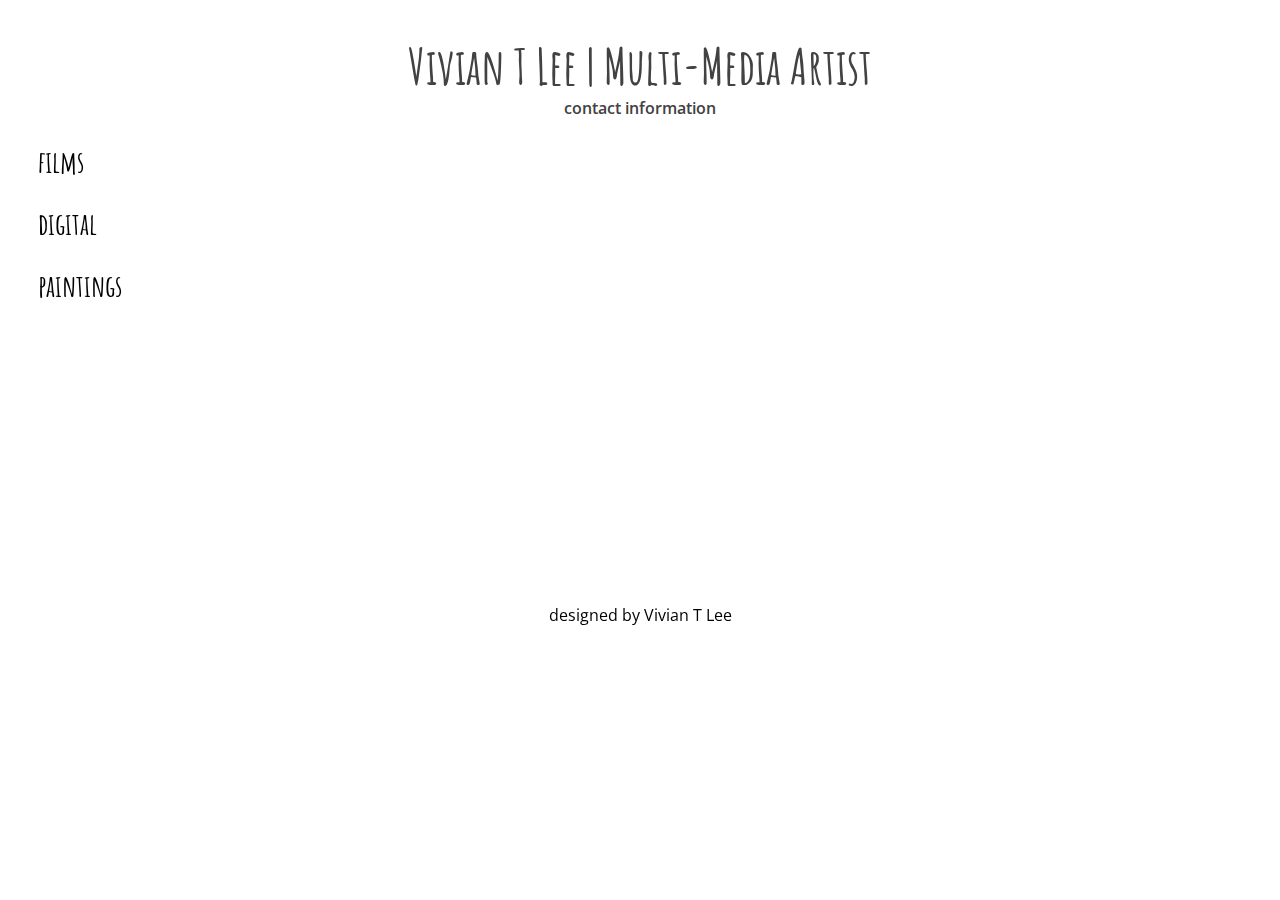
==== DAY03/WEB/index.html @ 29f54f3c "change001" ====
<!DOCTYPE html>
<html>
<head>
	<link rel="stylesheet" type="text/css" href="style.css">
	<link href='https://fonts.googleapis.com/css?family=Amatic+SC:400,700' rel='stylesheet' type='text/css'>
	<link href='https://fonts.googleapis.com/css?family=Open+Sans:400,600' rel='stylesheet' type='text/css'>
	<link href='https://fonts.googleapis.com/css?family=Open+Sans+Condensed:300' rel='stylesheet' type='text/css'>

		<title>Vivian T Lee| Multi-Media Artist</title>
</head>
<body>
	<h1 class="my-name" id="vivian-t-lee">Vivian T Lee | Multi-Media Artist</h1>
		<p class="my-name" id="contact-info">contact information</p>
			

			<iframe id="films" src="https://player.vimeo.com/video/94469614" width="320" height="180" frameborder="0" webkitallowfullscreen mozallowfullscreen allowfullscreen></iframe> 

			<iframe id="films" src="https://player.vimeo.com/video/85983471" width="320" height="180" frameborder="0" webkitallowfullscreen mozallowfullscreen allowfullscreen></iframe> 

			<iframe id="films" src="https://player.vimeo.com/video/93700448" width="320" height="180" frameborder="0" webkitallowfullscreen mozallowfullscreen allowfullscreen></iframe> 

	<h2>films</h2>
	<h2>digital</h2>
	<h2>paintings</h2>

	<footer>designed by Vivian T Lee</footer>



</body>
</html>
---- DAY03/WEB/style.css ----
/*for my header*/
.my-name {
	color: #424242;
	font-family: "Amatic SC";
	position: relative;
	text-align: center;

}

#vivian-t-lee {
	font-size: 50px;
	margin-bottom: 0px;
	padding-bottom: 0px;

}

#contact-info{

	font-family: "Open Sans";
	font-weight: 600;
	margin-top: 0px;
	padding-top: 0px;

}

/*for the navigation bar*/

h2 {
	font-family: "Amatic SC";
	font-size:30px;
	margin-left: 30px;
}

/*actual films*/
#films {
	float: right;
	position: top;
	margin-right: 30px;
}

/*my footer*/
footer {
	clear: both;
	font-family: "Open Sans Condensed";
	text-align: center;
	/*position: bottom;*/
	margin-top: 300px;
}
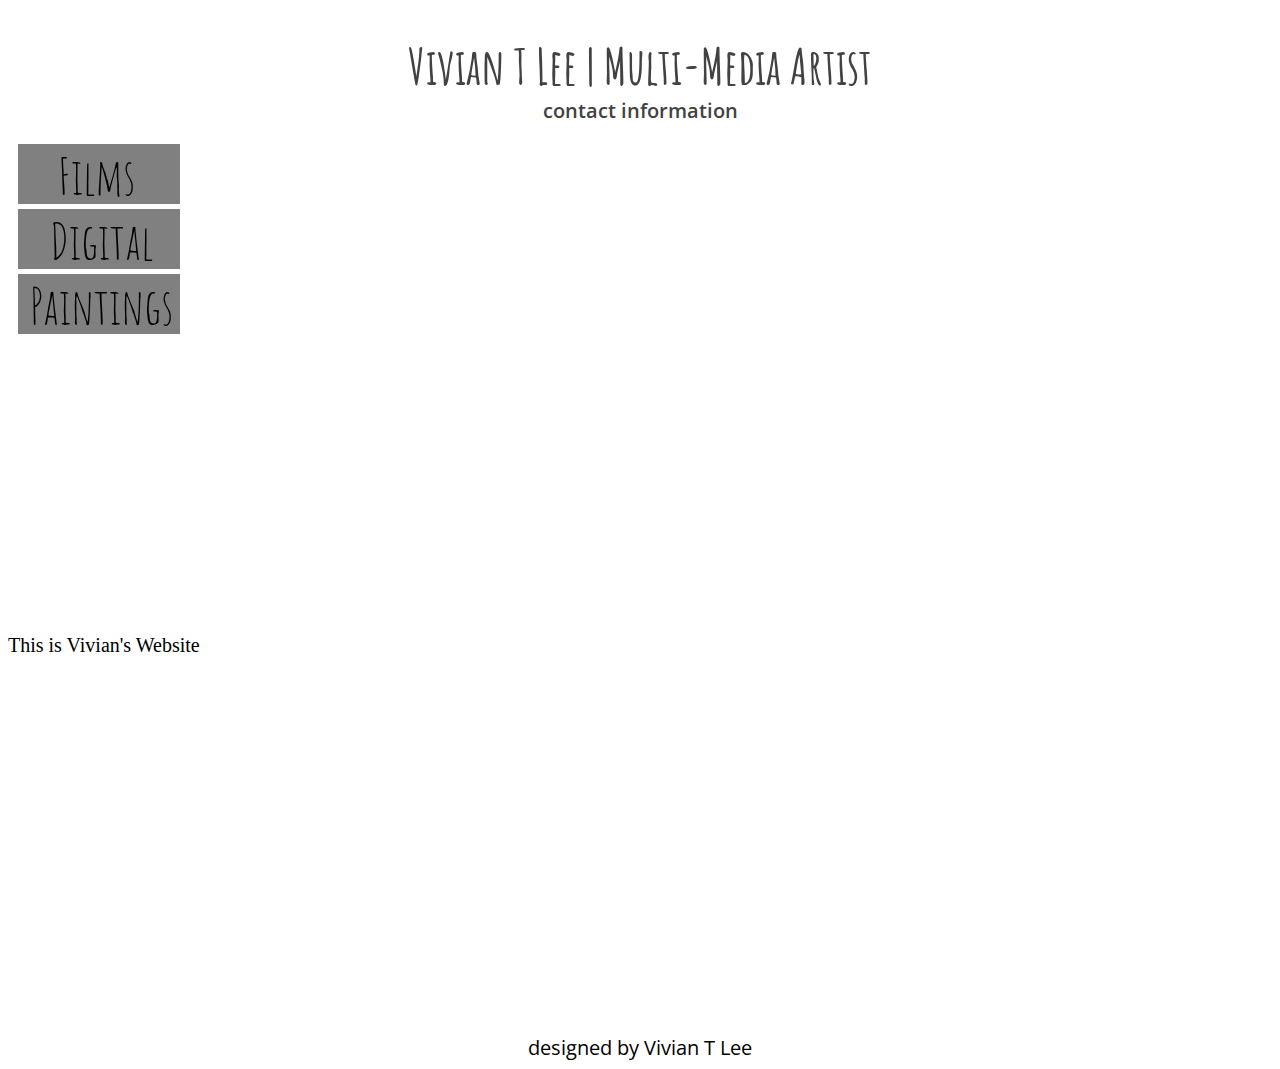
==== commit a36a7779: "new changes" ====
--- a/DAY03/WEB/index.html
+++ b/DAY03/WEB/index.html
@@ -11,17 +11,27 @@
 <body>
 	<h1 class="my-name" id="vivian-t-lee">Vivian T Lee | Multi-Media Artist</h1>
 		<p class="my-name" id="contact-info">contact information</p>
-			
 
-			<iframe id="films" src="https://player.vimeo.com/video/94469614" width="320" height="180" frameborder="0" webkitallowfullscreen mozallowfullscreen allowfullscreen></iframe> 
 
-			<iframe id="films" src="https://player.vimeo.com/video/85983471" width="320" height="180" frameborder="0" webkitallowfullscreen mozallowfullscreen allowfullscreen></iframe> 
+			<div id="actual-films">
+				<iframe id="films" src="https://player.vimeo.com/video/94469614" width="320" height="180" frameborder="0" webkitallowfullscreen mozallowfullscreen allowfullscreen></iframe> 
 
-			<iframe id="films" src="https://player.vimeo.com/video/93700448" width="320" height="180" frameborder="0" webkitallowfullscreen mozallowfullscreen allowfullscreen></iframe> 
+				<iframe id="films" src="https://player.vimeo.com/video/85983471" width="320" height="180" frameborder="0" webkitallowfullscreen mozallowfullscreen allowfullscreen></iframe> 
 
-	<h2>films</h2>
-	<h2>digital</h2>
-	<h2>paintings</h2>
+				<iframe id="films" src="https://player.vimeo.com/video/93700448" width="320" height="180" frameborder="0" webkitallowfullscreen mozallowfullscreen allowfullscreen></iframe> 
+			</div>
+
+
+			<div id="left-buttons">
+				<div id="films-button">Films</div>
+				<div id="digital">Digital</div>
+				<div id="paintings">Paintings</div>
+			</div>
+
+			<div id="animation-thingie">This is Vivian's Website</div>
+
+
+
 
 	<footer>designed by Vivian T Lee</footer>
 
--- a/DAY03/WEB/style.css
+++ b/DAY03/WEB/style.css
@@ -19,31 +19,134 @@
 
 	font-family: "Open Sans";
 	font-weight: 600;
+	font-size:20px;
 	margin-top: 0px;
 	padding-top: 0px;
 
 }
 
-/*for the navigation bar*/
 
-h2 {
+/*my body is ready*/
+body{
+	font-size: 50px;
+
+}
+
+/*navbar*/
+#left-buttons{
 	font-family: "Amatic SC";
-	font-size:30px;
-	margin-left: 30px;
+}
+
+/*for the "films" button*/
+#films-button{
+	width: 122px;
+	height: 50px;
+	color: black;
+	padding-bottom: 10px;
+	padding-left: 40px;
+	margin-left: 10px;
+	margin-bottom: 5px;
+	background-color: gray;
+	transition: color 1s linear .5;
+}
+
+#films-button:hover {
+	color:white;
+
+}
+
+/*for the "digital" buttons*/
+#digital{
+	width: 130px;
+	height: 50px;
+	color: black;
+	padding-bottom: 10px;
+	padding-left: 32px;
+	margin-left: 10px;
+	margin-bottom: 5px;
+	background-color: gray;
+	transition: color 1s linear .5s,
+				width 2s, 
+				transform 5s linear .2s;
+
+}
+
+#digital:hover {
+	color:white;
+	transform: scale(1, 2);
+
+}
+
+/*for paintings button*/
+#paintings{
+	width: 150px;
+	height: 50px;
+	color: black;
+	padding-bottom: 10px;
+	padding-left: 12px;
+	margin-left: 10px;
+	background-color: gray;
+	transition: color 1s linear .5;
+}
+
+#paintings:hover {
+	color:white;
+
 }
 
 /*actual films*/
-#films {
+#actual-films {
 	float: right;
-	position: top;
+	position: relative;
 	margin-right: 30px;
 }
+
+/*this is my animation element*/
+#animation-thingie{
+	width:200px;
+	height: 100px;
+	font-size: 20px;
+	margin-top: 300px;
+
+	animation-name: thisisvivian;
+	animation-duration: 3s;
+	animation-iteration-count: infinite;
+}
+
+@keyframes thisisvivian {
+	0% {
+		font-size: 20px;
+		width: 300px;
+		height: 200px;
+
+	}
+
+	25%{
+		font-size: 30px;
+		width:400px;
+		height: 300px;
+	}
+
+	75%{
+		font-size: 40px;
+		width: 300px;
+		height: 200px;
+	}
+
+	100% {
+		font-size: 30;
+		width: 200px;
+		height: 100px;
+	}
+}
+
 
 /*my footer*/
 footer {
 	clear: both;
+	font-size: 20px;
 	font-family: "Open Sans Condensed";
 	text-align: center;
 	/*position: bottom;*/
 	margin-top: 300px;
-}+}
